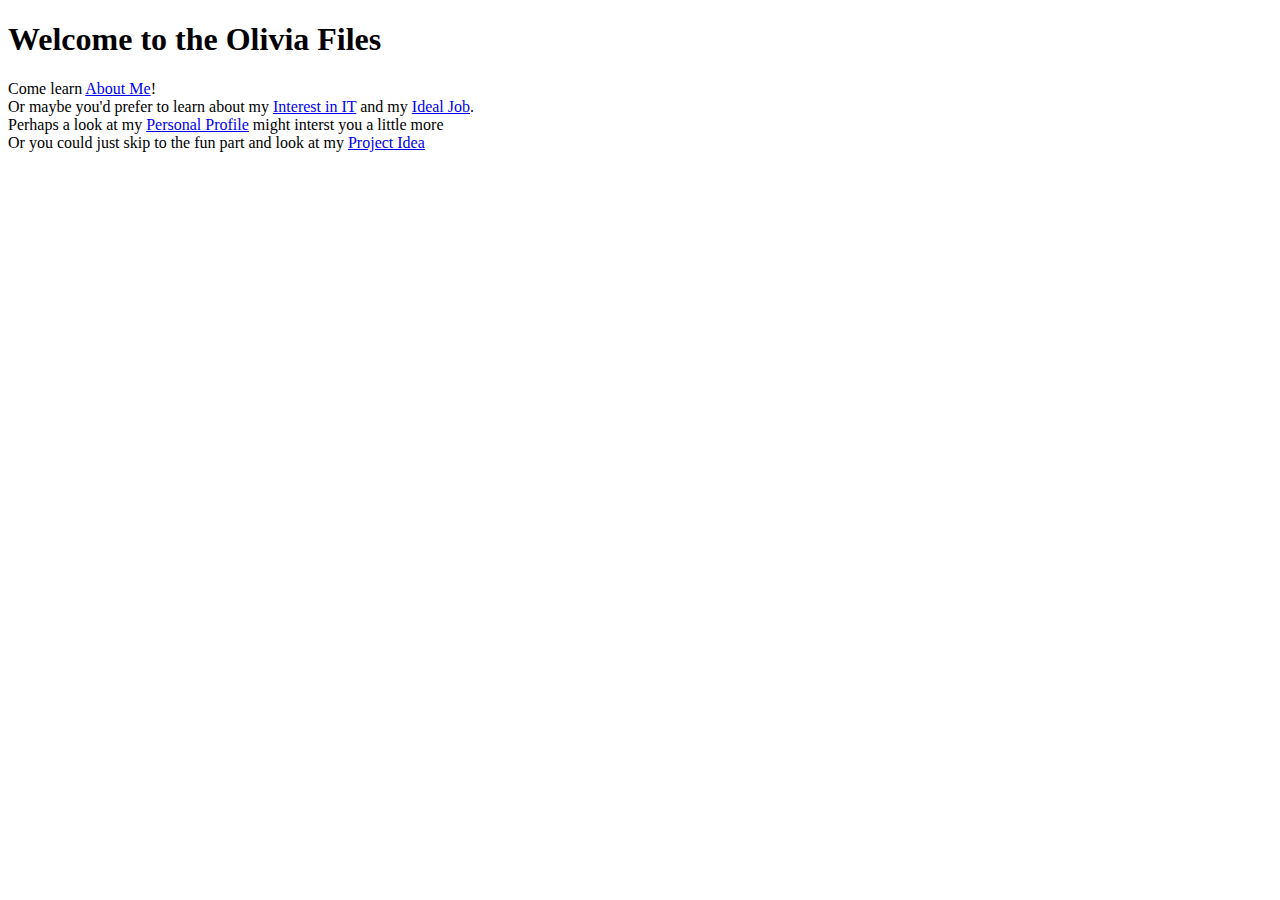
==== index.html @ 3085a5ba "Starting to add CSS" ====
<!DOCTYPE html>
<html>
    <head>
        <title>this is the homepage for my profile/website</title>
        <link href="css/style.css">
    </head>
    <body>
        <h1>Welcome to the Olivia Files</h1>
        <p> Come learn  <a href="about-me.html">About Me</a>!
        <br>Or maybe you'd prefer to learn about my <a href="interest-it.html">Interest in IT</a> 
        and my <a href="ideal-job.html">Ideal Job</a>.
        <br>Perhaps a look at my <a href="personal-profile.html">Personal Profile</a> might interst you a little more
        <br>Or you could just skip to the fun part and look at my <a href="project-idea.html">Project Idea</a></p>
    </body>
</html>
---- css/style.css ----
body {
    font-size: 20px;
    color: #a3738c; 
    background-color: #575757;
}
h1 {
    text-align: center;
    font-size: 60px;
    color: #d3a5af;
} 
a {
    color: #e2c9ce
}
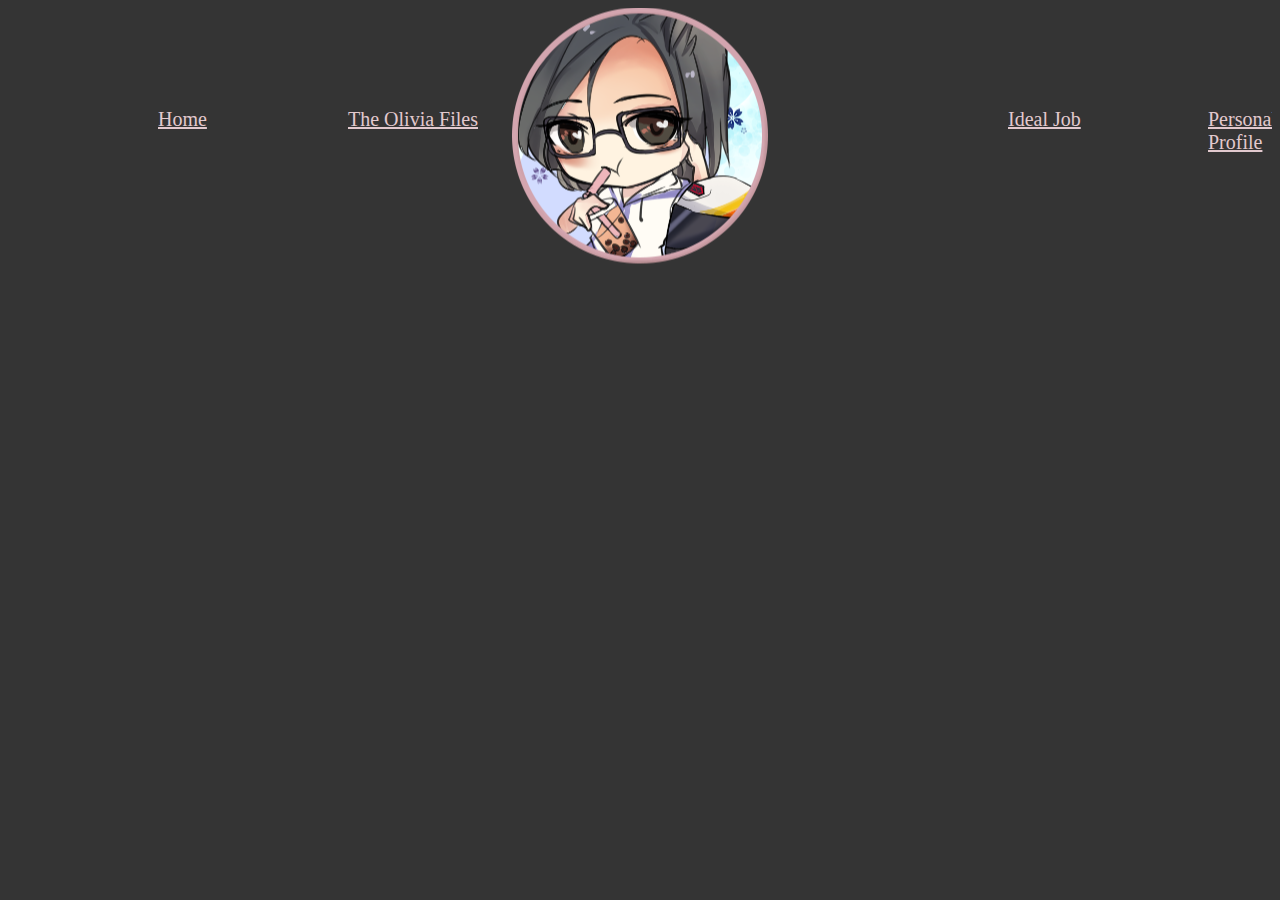
==== commit cb62440e: "Headings" ====
--- a/index.html
+++ b/index.html
@@ -1,15 +1,34 @@
 <!DOCTYPE html>
 <html>
     <head>
-        <title>this is the homepage for my profile/website</title>
-        <link href="css/style.css">
+        <title>Home</title>
+        <link href="css/style.css" rel="stylesheet">
     </head>
     <body>
-        <h1>Welcome to the Olivia Files</h1>
-        <p> Come learn  <a href="about-me.html">About Me</a>!
-        <br>Or maybe you'd prefer to learn about my <a href="interest-it.html">Interest in IT</a> 
-        and my <a href="ideal-job.html">Ideal Job</a>.
-        <br>Perhaps a look at my <a href="personal-profile.html">Personal Profile</a> might interst you a little more
-        <br>Or you could just skip to the fun part and look at my <a href="project-idea.html">Project Idea</a></p>
+        <!--For future me - I know you hate me for making all these divs but, trust me; it's so much prettier, everything
+        is controlled on one page, so you don't have to edit this 100 times when you inevitably change your mind -->
+        <div class ="topnav">
+            <div class = "topnav-home">
+                <a href="index.html">Home</a>
+            </div>
+            <div class = "topnav-about">
+                <a href="about-me.html">The Olivia Files</a>
+            </div>
+            <div class = "topnav-it">
+                <a href="interest-it.html">Interest in IT</a>
+            </div>
+            <div class = "topnav-logo">
+                <img src = "images/nakeeninja-token.png" alt = "logo" />
+            </div>
+            <div class = "topnav-job">
+                <a href="ideal-job.html">Ideal Job</a>
+            </div>
+            <div class = "topnav-profile">
+                <a href="personal-profile.html">Personal Profile</a>
+            </div>
+            <div class = "topnav-project">
+                <a href="project-idea.html">Project Idea</a>
+            </div>
+        </div>
     </body>
 </html>--- a/css/style.css
+++ b/css/style.css
@@ -1,10 +1,61 @@
-body {
+.topnav {
+    position: relative;
+    background-color: #343434;
+    overflow: hidden;
+    height: 260px;
+}
+
+.topnav-logo {
+    float: none;
+    position: absolute;
+    top: 50%;
+    left: 50%;
+    transform: translate(-50%, -50%);
+    ;
+  }
+  
+.topnav-home {
+    float: left;
+    position: absolute;
+    top: 100px;
+    left: 150px; 
+}
+.topnav-about {
+    float: left;
+    position: absolute;
+    top: 100px;
+    left: 340px; 
+}
+.topnav-it {
+    float: left;
+    position: absolute;
+    top: 100px;
+    left: 590px; 
+}
+.topnav-project {
+    float: right;
+    position: absolute;
+    top: 100px;
+    left: 1450px; 
+}
+.topnav-profile {
+  float: right;
+  position: absolute;
+  top: 100px;
+  left: 1200px; 
+}
+.topnav-job {
+    float: right;
+    position: absolute;
+    top: 100px;
+    left: 1000px; 
+}
+    body {
     font-size: 20px;
-    color: #a3738c; 
-    background-color: #575757;
+    color: #eaeaea; 
+    background-color: #343434;
 }
 h1 {
-    text-align: center;
     font-size: 60px;
     color: #d3a5af;
 } 
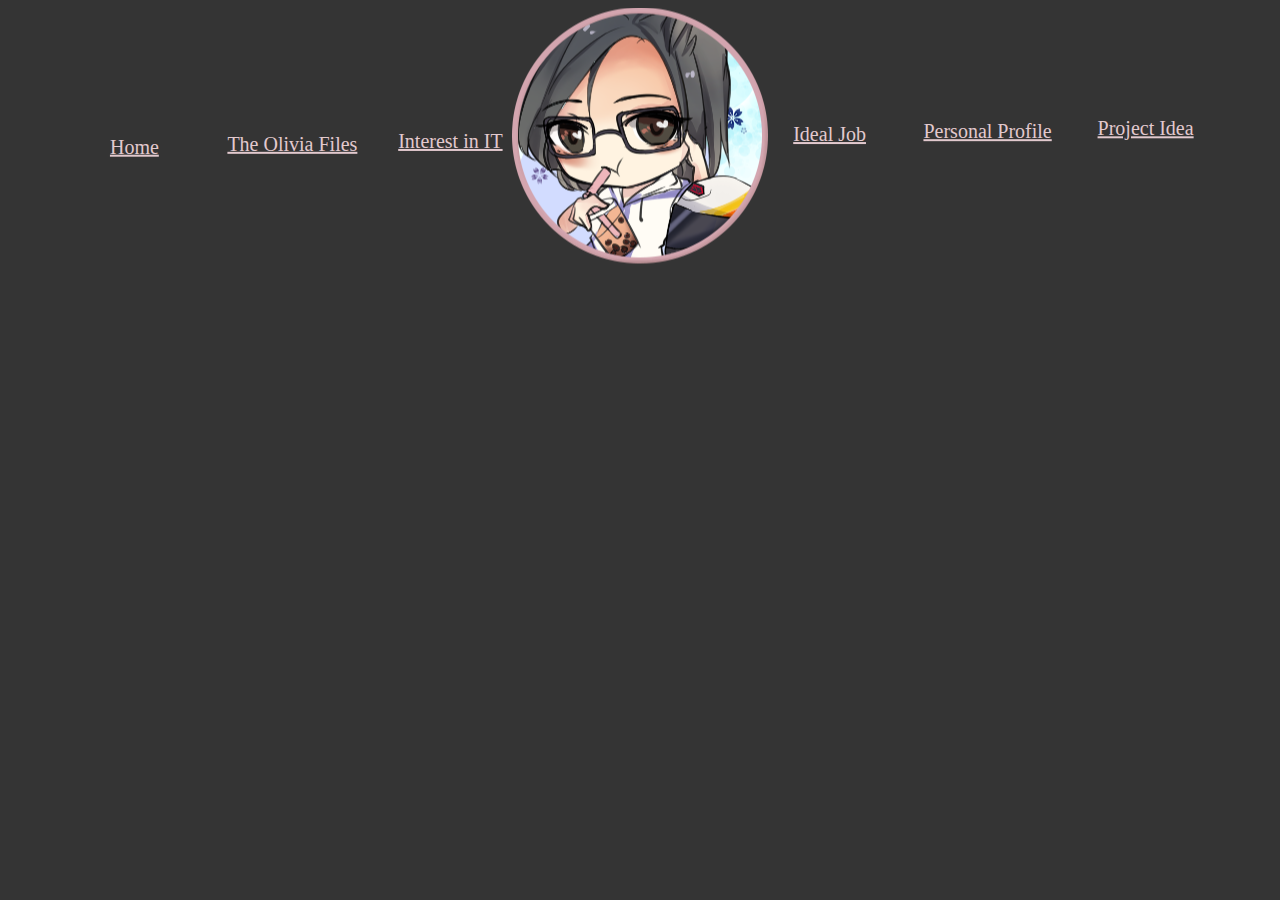
==== commit 59934b03: "Nav bar on all pages" ====
--- a/index.html
+++ b/index.html
@@ -5,7 +5,7 @@
         <link href="css/style.css" rel="stylesheet">
     </head>
     <body>
-        <!--For future me - I know you hate me for making all these divs but, trust me; it's so much prettier, everything
+        <!--For future me - I know you hate me for making all these classes but, trust me; it's so much prettier, everything
         is controlled on one page, so you don't have to edit this 100 times when you inevitably change your mind -->
         <div class ="topnav">
             <div class = "topnav-home">
--- a/css/style.css
+++ b/css/style.css
@@ -17,38 +17,50 @@
 .topnav-home {
     float: left;
     position: absolute;
-    top: 100px;
-    left: 150px; 
+    top: 50%;
+    left: 10%;
+    transform: translate(-50%, -10%);
+    ;
 }
 .topnav-about {
     float: left;
     position: absolute;
-    top: 100px;
-    left: 340px; 
+    top: 50%;
+    left: 22.5%;
+    transform: translate(-50%, -22.5%);
+    ;
 }
 .topnav-it {
     float: left;
     position: absolute;
-    top: 100px;
-    left: 590px; 
+    top: 50%;
+    left: 35%;
+    transform: translate(-50%, -35%);
+    ;
 }
 .topnav-project {
     float: right;
     position: absolute;
-    top: 100px;
-    left: 1450px; 
+    top: 50%;
+    left: 90%;
+    transform: translate(-50%, -90%);
+    ; 
 }
 .topnav-profile {
   float: right;
   position: absolute;
-  top: 100px;
-  left: 1200px; 
+  top: 50%;
+  left: 77.5%;
+  transform: translate(-50%, -77.5%);
+  ; 
 }
 .topnav-job {
     float: right;
     position: absolute;
-    top: 100px;
-    left: 1000px; 
+    top: 50%;
+    left: 65%;
+    transform: translate(-50%, -65%);
+    ; 
 }
     body {
     font-size: 20px;
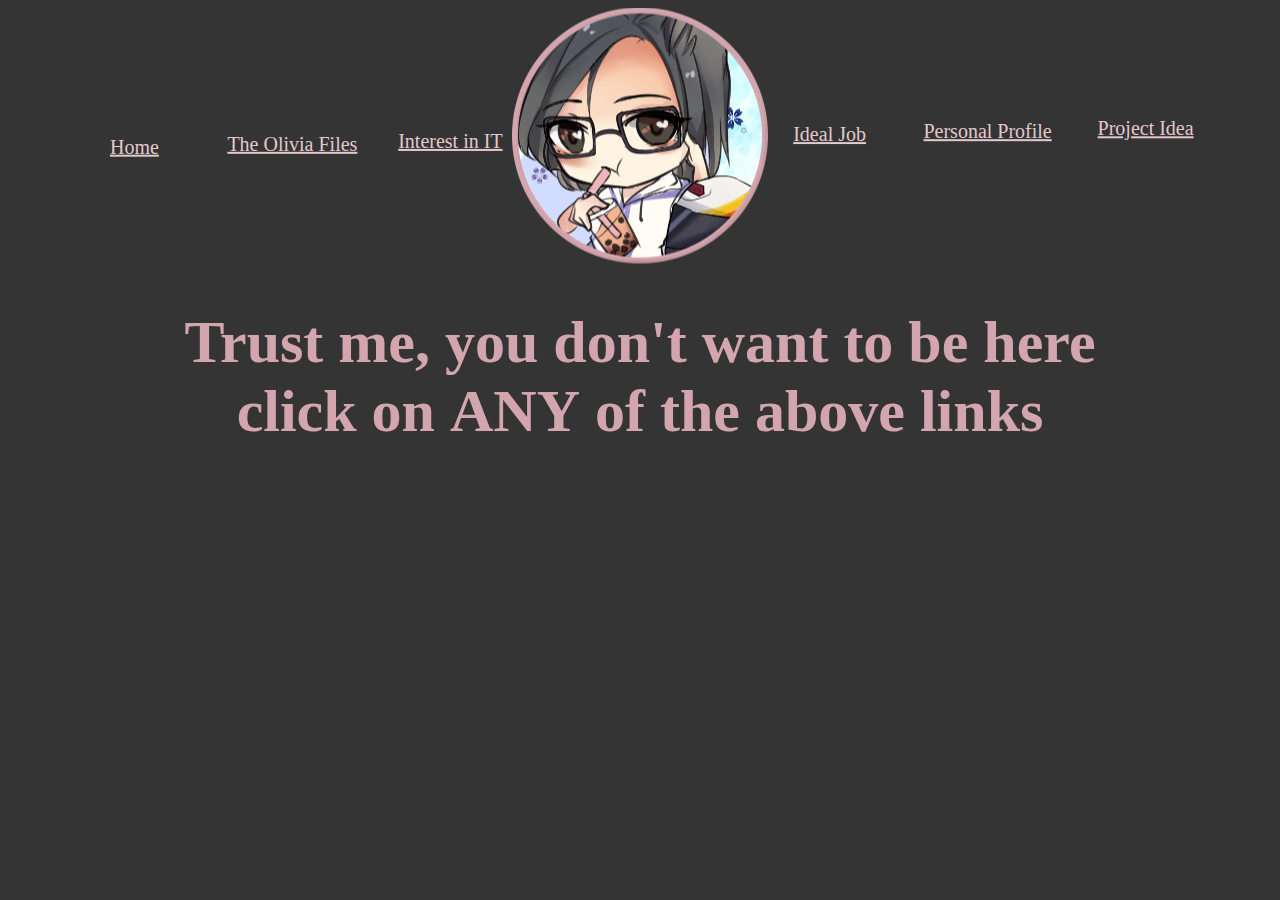
==== commit e5e20cb2: "Changes to Interest in IT & Ideal Job" ====
--- a/index.html
+++ b/index.html
@@ -2,33 +2,36 @@
 <html>
     <head>
         <title>Home</title>
-        <link href="css/style.css" rel="stylesheet">
+        <link href = "css/style.css" rel = "stylesheet">
     </head>
-    <body>
+    <header>
         <!--For future me - I know you hate me for making all these classes but, trust me; it's so much prettier, everything
         is controlled on one page, so you don't have to edit this 100 times when you inevitably change your mind -->
-        <div class ="topnav">
+        <div class = "topnav">
             <div class = "topnav-home">
-                <a href="index.html">Home</a>
+                <a href = "index.html">Home</a>
             </div>
             <div class = "topnav-about">
-                <a href="about-me.html">The Olivia Files</a>
+                <a href = "about-me.html">The Olivia Files</a>
             </div>
             <div class = "topnav-it">
-                <a href="interest-it.html">Interest in IT</a>
+                <a href = "interest-it.html">Interest in IT</a>
             </div>
             <div class = "topnav-logo">
                 <img src = "images/nakeeninja-token.png" alt = "logo" />
             </div>
             <div class = "topnav-job">
-                <a href="ideal-job.html">Ideal Job</a>
+                <a href = "ideal-job.html">Ideal Job</a>
             </div>
             <div class = "topnav-profile">
-                <a href="personal-profile.html">Personal Profile</a>
+                <a href = "personal-profile.html">Personal Profile</a>
             </div>
             <div class = "topnav-project">
-                <a href="project-idea.html">Project Idea</a>
+                <a href = "project-idea.html">Project Idea</a>
             </div>
         </div>
+    </header>
+    <body>
+        <h1>Trust me, you don't want to be here<br>click on <strong>ANY</strong> of the above links</h1>
     </body>
 </html>--- a/css/style.css
+++ b/css/style.css
@@ -1,3 +1,21 @@
+header {
+    font-size: 20px;
+    color: #eaeaea; 
+    background-color: #343434;
+}
+
+body {
+    font-size: 20px;
+    text-align: justify;
+    color: #eaeaea; 
+    background-color: #343434;
+}
+
+footer {
+    font-size: 20px;
+    text-align: center;
+}
+
 .topnav {
     position: relative;
     background-color: #343434;
@@ -11,8 +29,7 @@
     top: 50%;
     left: 50%;
     transform: translate(-50%, -50%);
-    ;
-  }
+}
   
 .topnav-home {
     float: left;
@@ -20,57 +37,151 @@
     top: 50%;
     left: 10%;
     transform: translate(-50%, -10%);
-    ;
 }
+
 .topnav-about {
     float: left;
     position: absolute;
     top: 50%;
     left: 22.5%;
     transform: translate(-50%, -22.5%);
-    ;
 }
+
 .topnav-it {
     float: left;
     position: absolute;
     top: 50%;
     left: 35%;
     transform: translate(-50%, -35%);
-    ;
 }
+
 .topnav-project {
     float: right;
     position: absolute;
     top: 50%;
     left: 90%;
     transform: translate(-50%, -90%);
-    ; 
 }
+
 .topnav-profile {
-  float: right;
-  position: absolute;
-  top: 50%;
-  left: 77.5%;
-  transform: translate(-50%, -77.5%);
-  ; 
+    float: right;
+    position: absolute;
+    top: 50%;
+    left: 77.5%;
+    transform: translate(-50%, -77.5%);
 }
+
 .topnav-job {
     float: right;
     position: absolute;
     top: 50%;
     left: 65%;
     transform: translate(-50%, -65%);
-    ; 
 }
-    body {
-    font-size: 20px;
-    color: #eaeaea; 
-    background-color: #343434;
-}
+
+/*headings*/
 h1 {
     font-size: 60px;
+    text-align: center;
     color: #d3a5af;
-} 
+}
+
+/*sub headings*/
+h2 {
+    font-size: 40px;
+    text-align: center;
+    color: #d3a5af;
+}
+
+h3 {
+    font-size: 30px;
+    text-align: center;
+    color: #d3a5af;
+}
+
+/*hint: it's me*/
+h6 {
+    text-align: center;
+}
+
+/*pargraph*/
+p {
+    font-size: 20px;
+    margin-left: 25%;
+    margin-right: 25%;
+}
+
+/*list*/
+ul {
+    font-size: 20px;
+    margin-left: 25%;
+    margin-right: 25%;
+}
+
+ol {
+    font-size: 20px;
+    margin-left: 25%;
+    margin-right: 25%;
+}
+
+/*link*/
 a {
     color: #e2c9ce
 }
+
+/*images*/
+.row {
+    display: flex;
+    flex-wrap: wrap;
+    padding: 0 4px;
+}
+
+.column {
+    margin-left: 25%;
+    margin-right: -35%;
+    max-width: 40%;
+}
+
+.column img {
+    margin-top: 50px;
+    vertical-align: middle;
+    width: 50%;
+}
+
+.job-row {
+    display: flex;
+    margin-left: 25%;
+    margin-right: 25%;
+}
+  
+.job-column {
+    flex: 50%;
+    padding: 5px;
+}
+
+.job-last {
+    display: flex;
+    margin-left: 25%;
+    margin-right: 25%;
+}
+
+.center {
+    padding-top: 100px;
+    display: block;
+    margin-left: auto;
+    margin-right: auto;
+    width: 50%;
+  }
+
+  /*responsive is currently used for gifs*/
+.responsive {
+    width: 50%;
+    height: auto;
+}
+
+.center-no-pad {
+    display: block;
+    margin-left: auto;
+    margin-right: auto;
+    width: 50%;
+  }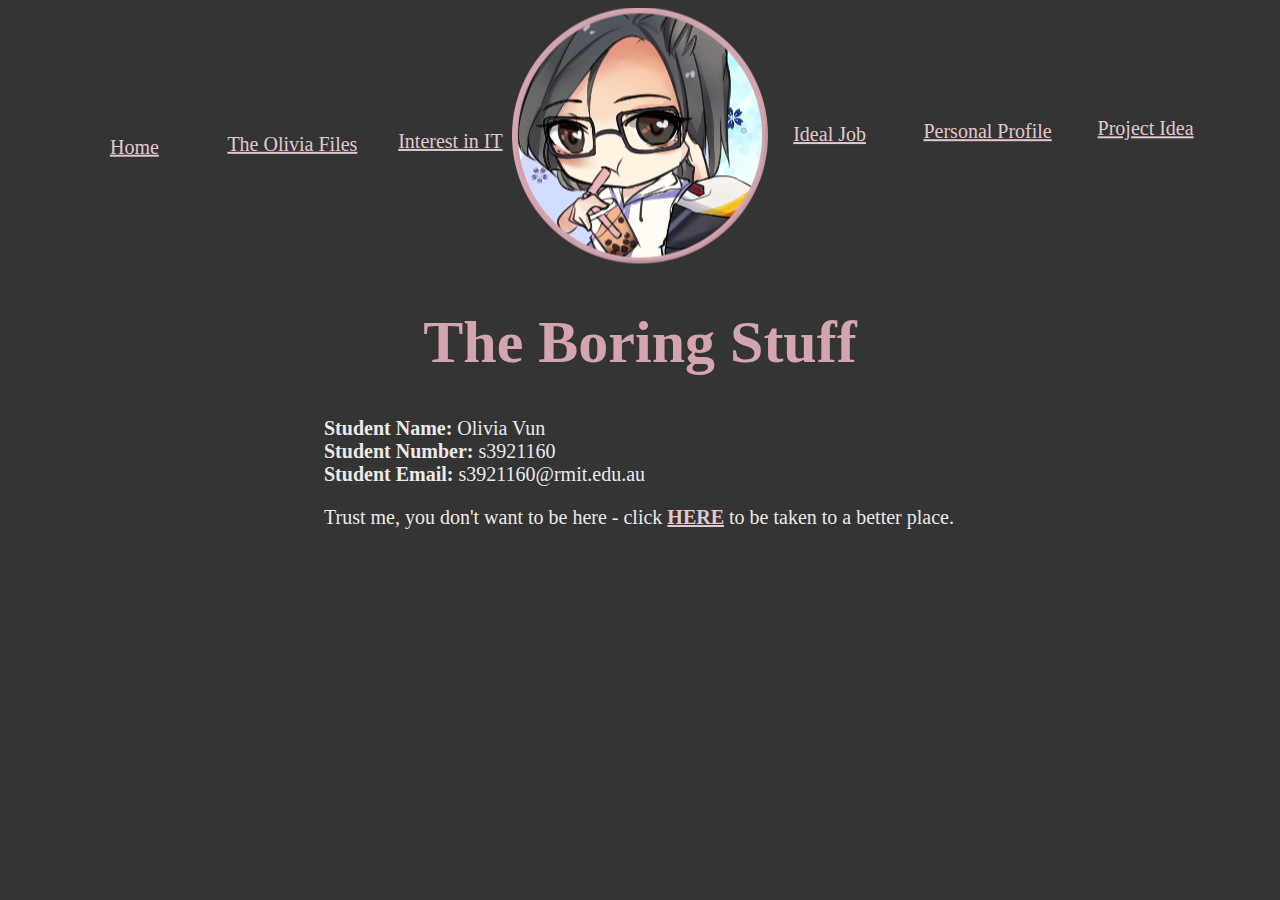
==== commit e07ecbbc: "Final" ====
--- a/index.html
+++ b/index.html
@@ -32,6 +32,14 @@
         </div>
     </header>
     <body>
-        <h1>Trust me, you don't want to be here<br>click on <strong>ANY</strong> of the above links</h1>
+        <h1>The Boring Stuff</h1>
+        <p>
+            <strong>Student Name:</strong> Olivia Vun <br>
+            <strong>Student Number:</strong> s3921160 <br>
+            <strong>Student Email:</strong> s3921160@rmit.edu.au <br>
+        </p>
+        <p>
+            Trust me, you don't want to be here - click <a href = "https://www.twitch.tv/marinemammalrescue"><strong>HERE</strong></a> to be taken to a better place.
+        </p>
     </body>
 </html>--- a/css/style.css
+++ b/css/style.css
@@ -143,7 +143,7 @@
 }
 
 .column img {
-    margin-top: 50px;
+    margin-top: 10px;
     vertical-align: middle;
     width: 50%;
 }
@@ -159,7 +159,7 @@
     padding: 5px;
 }
 
-.job-last {
+.last-img {
     display: flex;
     margin-left: 25%;
     margin-right: 25%;
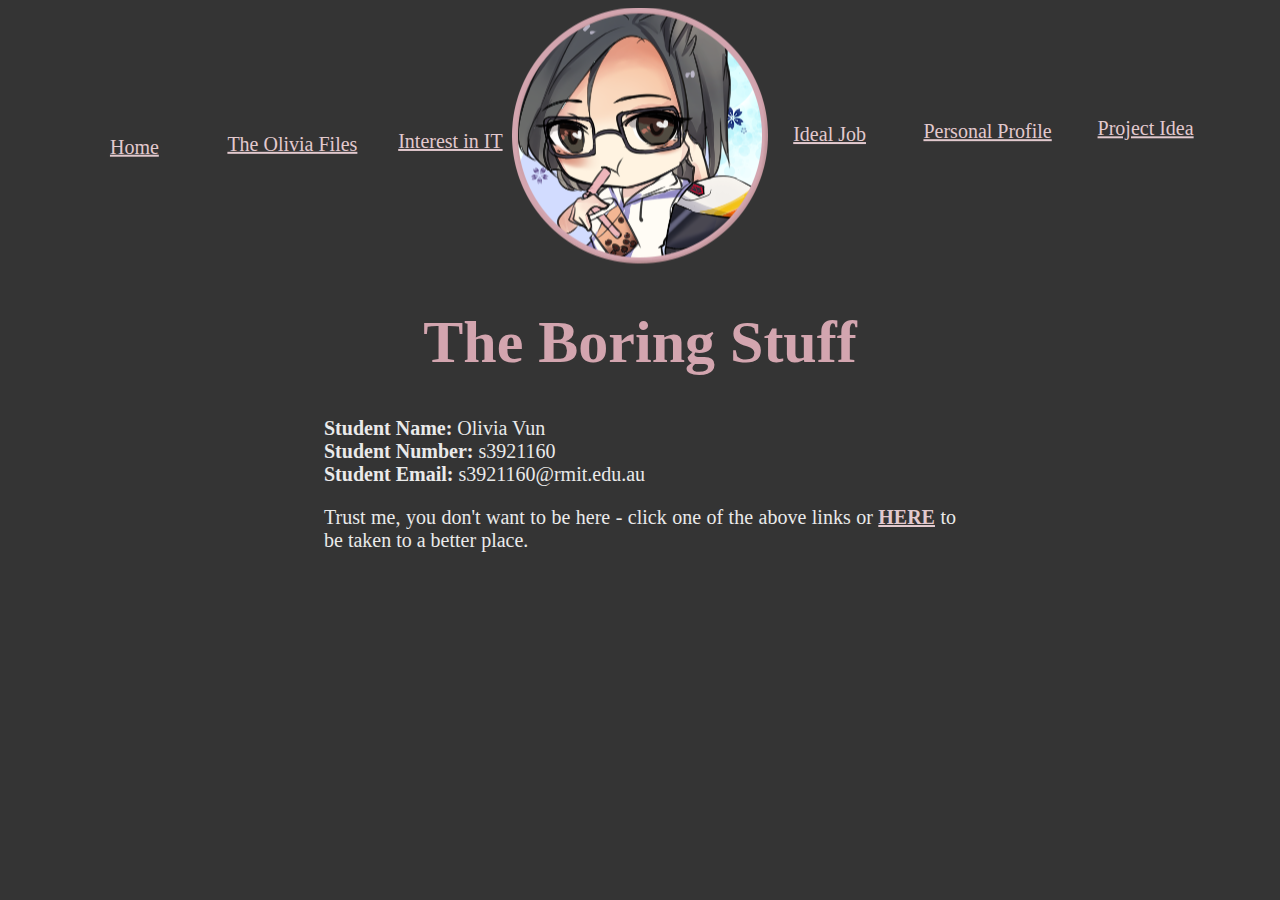
==== commit 78b0a428: "Updated main page" ====
--- a/index.html
+++ b/index.html
@@ -39,7 +39,7 @@
             <strong>Student Email:</strong> s3921160@rmit.edu.au <br>
         </p>
         <p>
-            Trust me, you don't want to be here - click <a href = "https://www.twitch.tv/marinemammalrescue"><strong>HERE</strong></a> to be taken to a better place.
+            Trust me, you don't want to be here - click one of the above links or <a href = "https://www.twitch.tv/marinemammalrescue"><strong>HERE</strong></a> to be taken to a better place.
         </p>
     </body>
 </html>